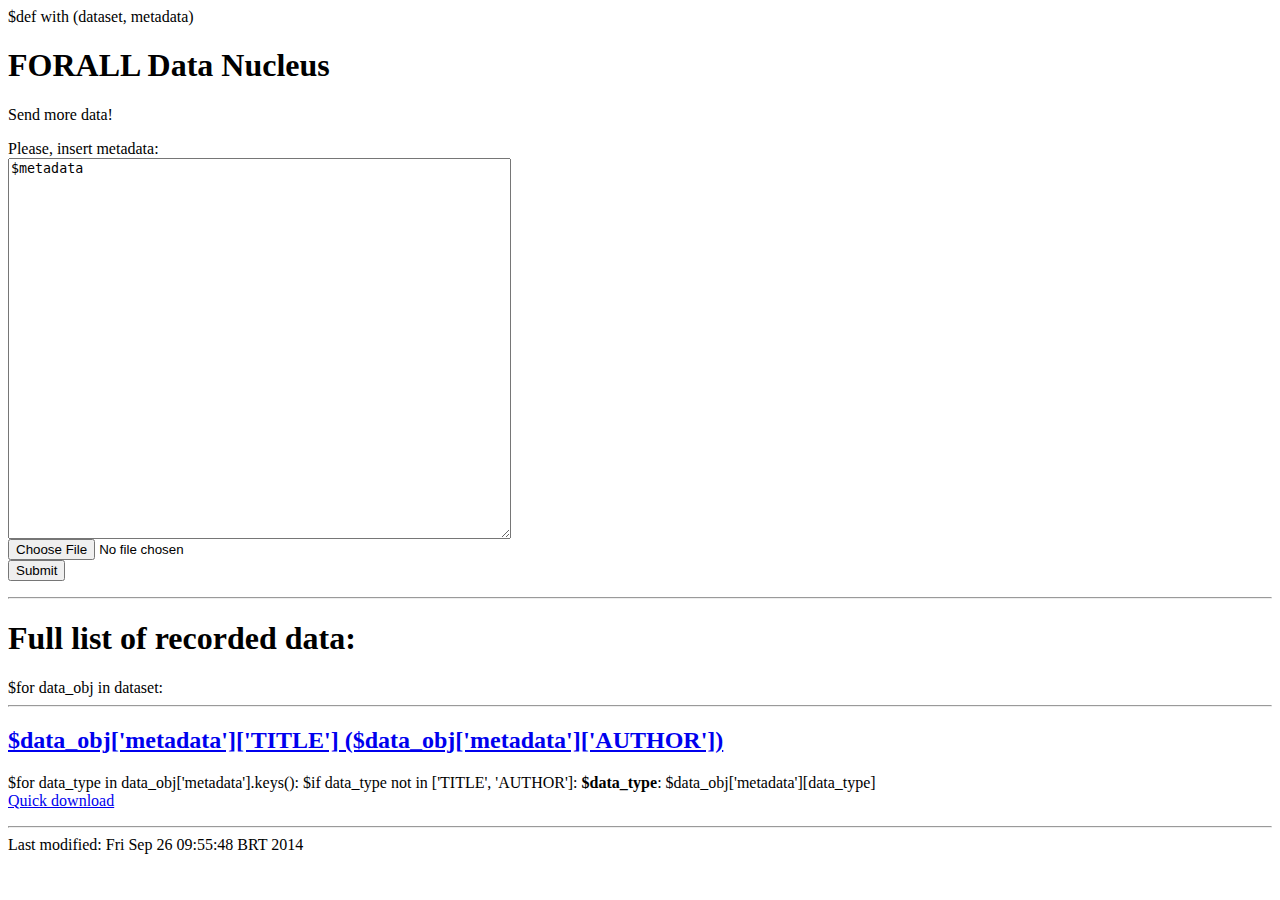
==== kernel/python/templates/database_app.html @ 390a676e "[kernel] First kernel update" ====
$def with (dataset, metadata)
<!DOCTYPE HTML PUBLIC "-//IETF//DTD HTML//EN">
<html> <head>
<title>FORALL Data Nucleus</title>
</head>

<body>
<h1>FORALL Data Nucleus</h1>

<p>
Send more data!<br \>
<form method="POST" enctype="multipart/form-data" action="/">
  Please, insert metadata:<br \>
  <textarea name="metadata" rows=25 cols=60>
$metadata
</textarea><br \>
<input type="file" name="myfile" />
<br \>
<input type="hidden" name="action" value="insert" \>
<input type="submit" />
</form>
</p>

<hr>
<h1>Full list of recorded data:</h1>

$for data_obj in dataset:
  <hr><p>
  <h2><a href="?id=$data_obj['_id']">$data_obj['metadata']['TITLE']
  ($data_obj['metadata']['AUTHOR'])<a></h2>
  $for data_type in data_obj['metadata'].keys():
     $if data_type not in ['TITLE', 'AUTHOR']:
           <b>$data_type</b>: $data_obj['metadata'][data_type]<br \>
  <a href="./static/pub/$data_obj['filename']">Quick download</a>
  </p>


<hr>
<address></address>
<!-- hhmts start -->Last modified: Fri Sep 26 09:55:48 BRT 2014 <!-- hhmts end -->
</body> </html>
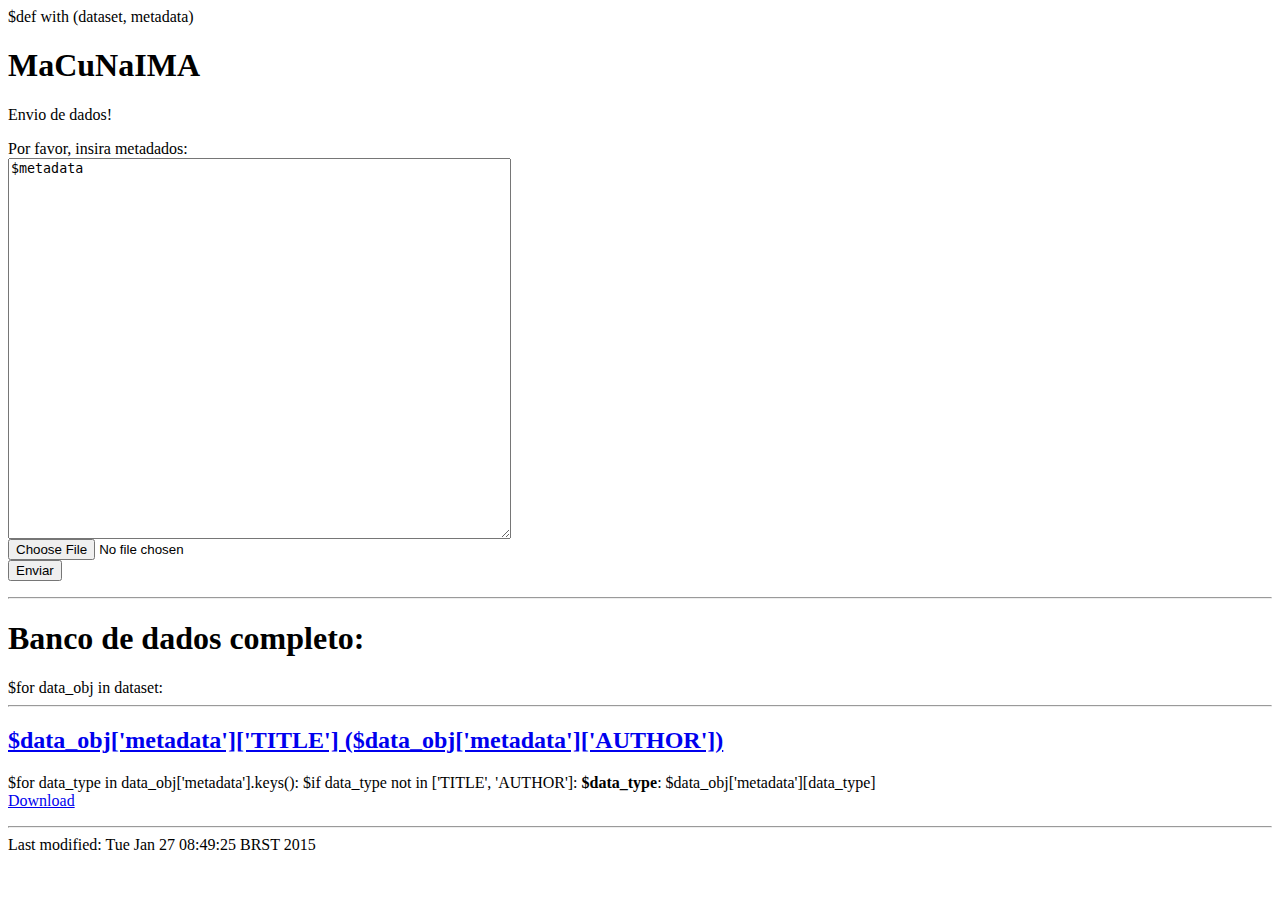
==== commit 40661e17: "[kernel] Modifying send template to diplay language PT-BR" ====
--- a/kernel/python/templates/database_app.html
+++ b/kernel/python/templates/database_app.html
@@ -1,28 +1,28 @@
 $def with (dataset, metadata)
 <!DOCTYPE HTML PUBLIC "-//IETF//DTD HTML//EN">
 <html> <head>
-<title>FORALL Data Nucleus</title>
+<title>MaCuNaIMA</title>
 </head>
 
 <body>
-<h1>FORALL Data Nucleus</h1>
+<h1>MaCuNaIMA</h1>
 
 <p>
-Send more data!<br \>
+Envio de dados!<br \>
 <form method="POST" enctype="multipart/form-data" action="/">
-  Please, insert metadata:<br \>
+  Por favor, insira metadados:<br \>
   <textarea name="metadata" rows=25 cols=60>
 $metadata
 </textarea><br \>
 <input type="file" name="myfile" />
 <br \>
 <input type="hidden" name="action" value="insert" \>
-<input type="submit" />
+<input type="submit" value="Enviar" />
 </form>
 </p>
 
 <hr>
-<h1>Full list of recorded data:</h1>
+<h1>Banco de dados completo:</h1>
 
 $for data_obj in dataset:
   <hr><p>
@@ -31,11 +31,11 @@
   $for data_type in data_obj['metadata'].keys():
      $if data_type not in ['TITLE', 'AUTHOR']:
            <b>$data_type</b>: $data_obj['metadata'][data_type]<br \>
-  <a href="./static/pub/$data_obj['filename']">Quick download</a>
+  <a href="./static/pub/$data_obj['filename']">Download</a>
   </p>
 
 
 <hr>
 <address></address>
-<!-- hhmts start -->Last modified: Fri Sep 26 09:55:48 BRT 2014 <!-- hhmts end -->
+<!-- hhmts start -->Last modified: Tue Jan 27 08:49:25 BRST 2015 <!-- hhmts end -->
 </body> </html>
